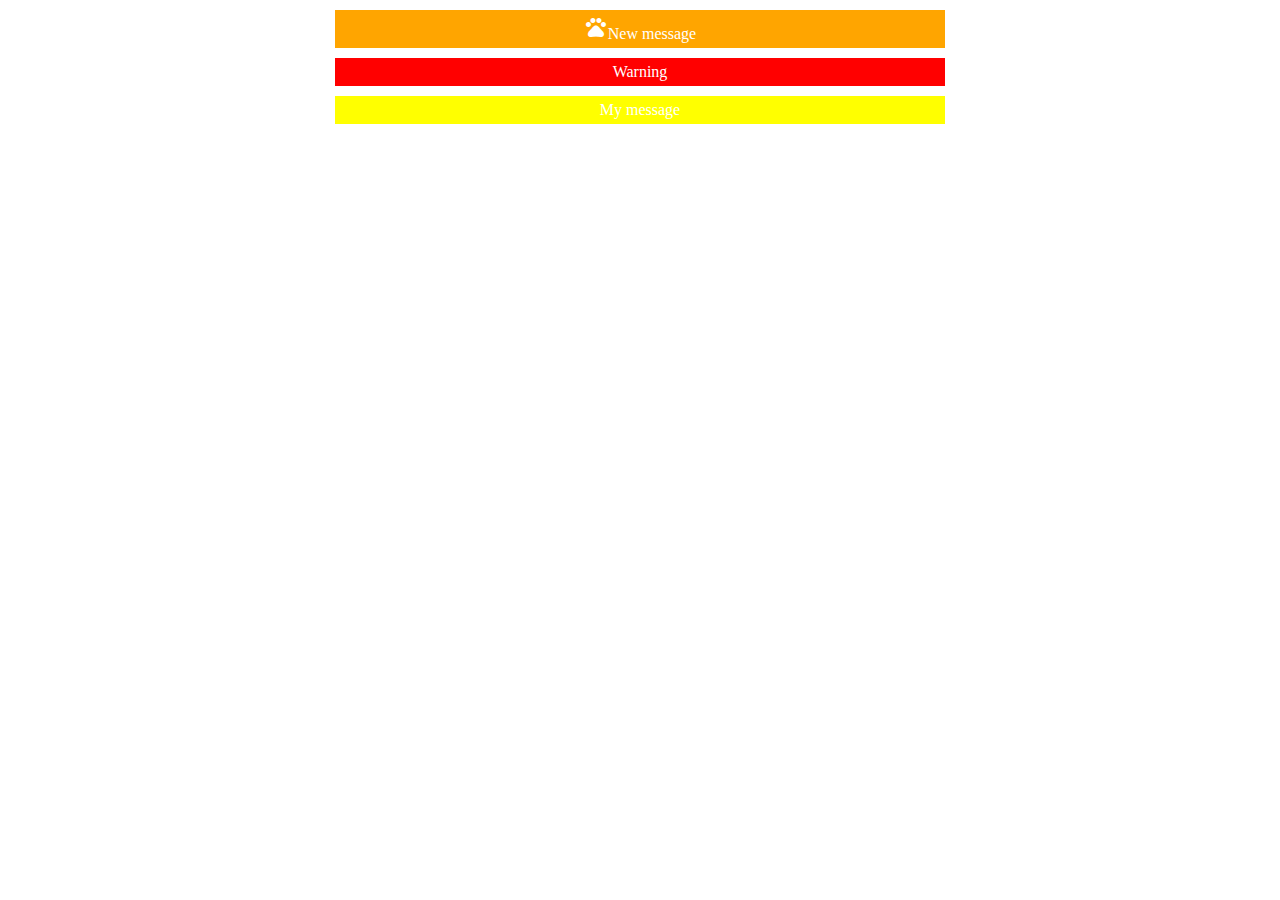
==== index-part-two.html @ ae67ff9d "JavaScript 2.0 / Уроки 40 - ООП" ====
<!doctype html>
<html lang="en">
<head>
    <meta charset="UTF-8">
    <meta name="viewport"
          content="width=device-width, user-scalable=no, initial-scale=1.0, maximum-scale=1.0, minimum-scale=1.0">
    <meta http-equiv="X-UA-Compatible" content="ie=edge">
    <link rel="stylesheet" href="css/style.css">
    <link href="https://fonts.googleapis.com/icon?family=Material+Icons" rel="stylesheet">
    <title>Document</title>
</head>
<body>
    <div data-text></div>
    <div data-text-two></div>
    <div data-text-class></div>
    <script src="js/Alert.js"></script>
    <script src="js/UpgradeAlert.js"></script>
    <script src="js/script-part-two.js"></script>
</body>
</html>
---- css/style.css ----
.paragraph .paragraph__block {
    display: block;
}

.bgr {
    background: blue;
}

.bgr-orange {
    width: 600px;
    background: orange;
    color: #fff;
    padding: 5px;
    text-align: center;
    margin: 10px auto;
}

.bgr-red {
    width: 600px;
    background: red;
    color: #fff;
    padding: 5px;
    text-align: center;
    margin: 10px auto;
}

.text {
    width: 600px;
    background: yellow;
    color: #fff;
    padding: 5px;
    text-align: center;
    margin: 10px auto;
}
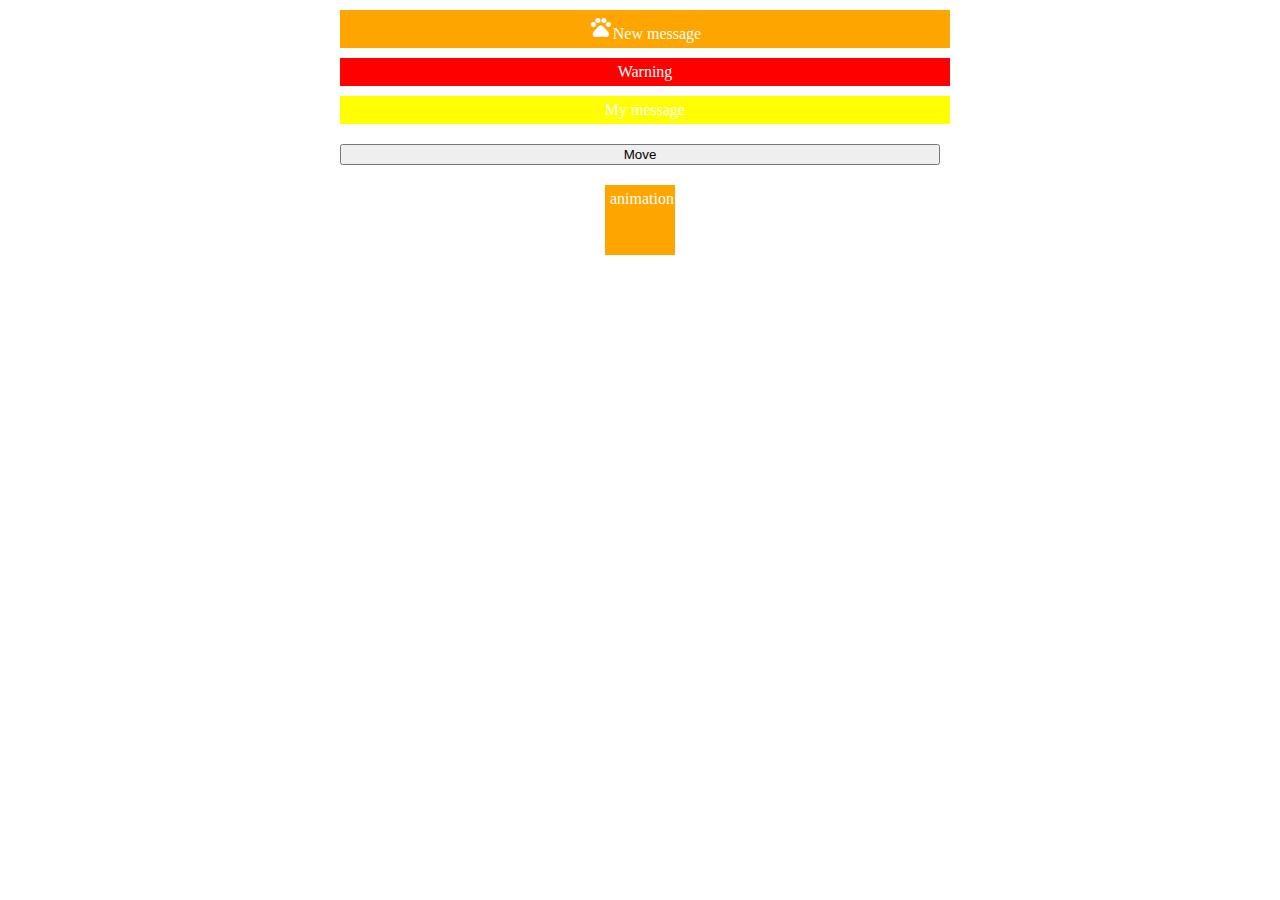
==== commit 840711fd: "JavaScript 2.0 / Уроки 41-44" ====
--- a/index-part-two.html
+++ b/index-part-two.html
@@ -13,6 +13,8 @@
     <div data-text></div>
     <div data-text-two></div>
     <div data-text-class></div>
+    <button data-animation-btn class="text-center">Move</button>
+    <div data-animation class="bgr-orange animation">animation</div>
     <script src="js/Alert.js"></script>
     <script src="js/UpgradeAlert.js"></script>
     <script src="js/script-part-two.js"></script>
--- a/css/style.css
+++ b/css/style.css
@@ -1,5 +1,16 @@
+body {
+    width: 600px;
+    margin: 0px auto;
+}
+
 .paragraph .paragraph__block {
     display: block;
+}
+
+.text-center {
+    width: 100%;
+    text-align: center;
+    margin: 10px auto;
 }
 
 .bgr {
@@ -32,3 +43,9 @@
     text-align: center;
     margin: 10px auto;
 }
+
+.bgr-orange.animation {
+    width: 60px;
+    height: 60px;
+    position: relative;
+}
